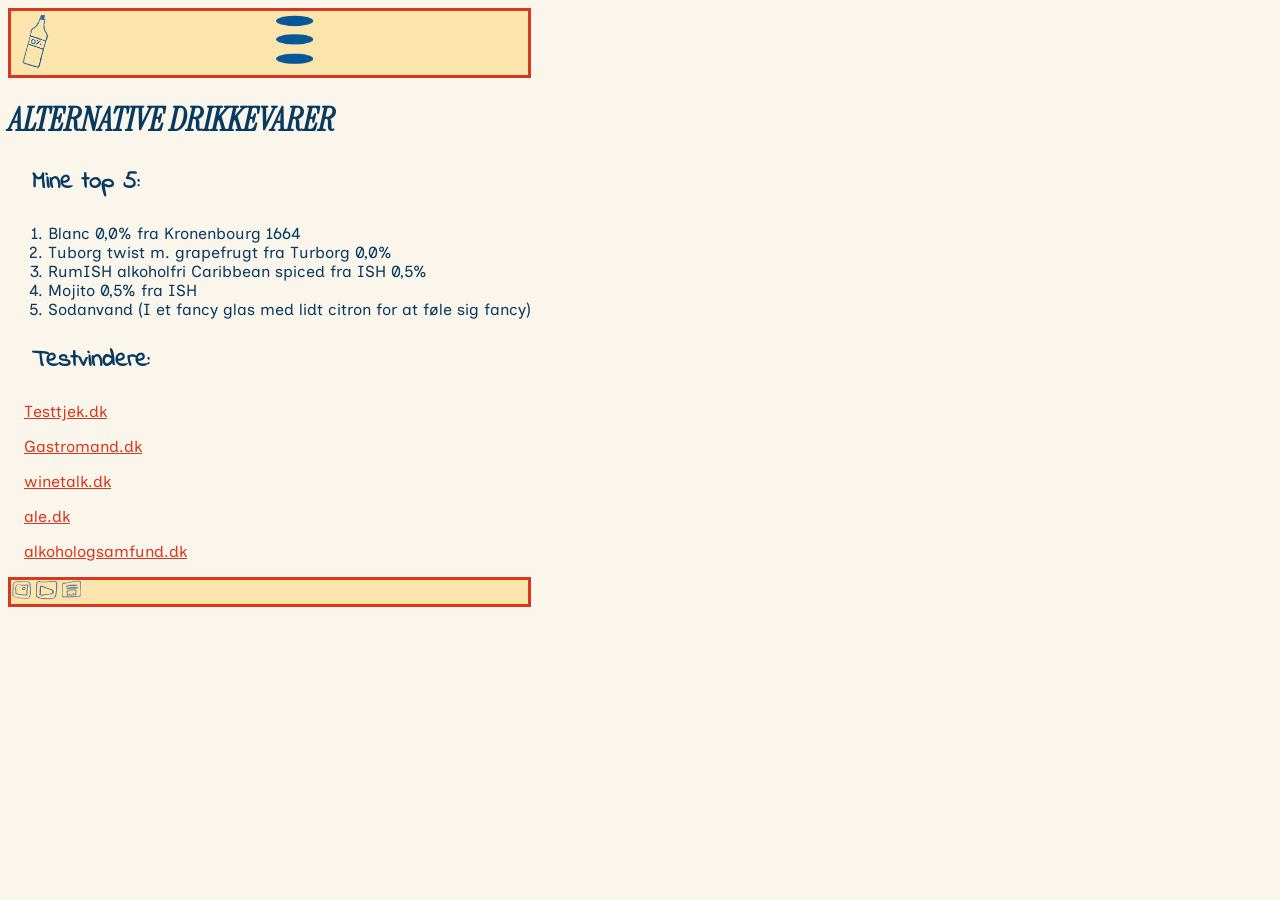
==== alternative.html @ bf1fa587 "first commit" ====
<!doctype html>
<html lang="da">
  <head>
    <meta charset="UTF-8" />
    <meta name="viewport" content="width=device-width, initial-scale=1.0" />
    <title>Alternative</title>
    <link rel="stylesheet" href="style.css" />
    <link rel="stylesheet" href="layout.css" />
  </head>
  <body>
    <header>
      <a class="Flaske" href="index.html" target="_blank"><img src="img/bottle_result.webp" alt="blå flaske" /></a>
      <nav>
        <img class="menu" src="img/menu_result.webp" alt="Menu" />
      </nav>
    </header>
    <main>
      <h1>ALTERNATIVE DRIKKEVARER</h1>
      <h2>Mine top 5:</h2>
      <ul class="top5">
        <li>Blanc 0,0% fra Kronenbourg 1664</li>
        <li>Tuborg twist m. grapefrugt fra Turborg 0,0%</li>
        <li>RumISH alkoholfri Caribbean spiced fra ISH 0,5%</li>
        <li>Mojito 0,5% fra ISH</li>
        <li>Sodanvand (I et fancy glas med lidt citron for at føle sig fancy)</li>
      </ul>
      <h2>Testvindere:</h2>
      <p><a target="_blank" href="https://www.testtjek.dk/bolig-livsstil/mad-drikke/alkoholfri-oel/">Testtjek.dk </a></p>
      <p><a target="_blank" href="https://gastromand.dk/alkoholfrie-oel/">Gastromand.dk</a></p>
      <p><a target="_blank" href="https://www.winetalk.dk/laer-om-vin/alkoholfri-vin/">winetalk.dk</a></p>
      <p><a target="_blank" href="https://ale.dk/nyheder/danmarks-bedste-alkoholfri-ol-2024/">ale.dk</a></p>
      <p><a target="_blank" href="https://alkohologsamfund.dk/alkolinjen/et-liv-med-alkohol/temaer-om-alkohol/alkolinjen-er-der-for-dig-hen-over-sommeren/spritz">alkohologsamfund.dk</a></p>
    </main>
    <footer>
      <div class="links">
        <a class="insta" href="https://www.instagram.com/edith.obdrup/" target="_blank"> <img src="img/instagram_result.webp" alt="instgram logo" /></a>
        <a class="YT" href="https://www.youtube.com/@Bookswithedith" target="_blank"> <img src="img/youtube_result.webp" alt="Youtube" /></a>
        <a class="Sub" href="https://substack.com/@edith2005" target="_blank"> <img src="img/substack_result.webp" alt="substack" /></a>
      </div>
    </footer>
  </body>
</html>
---- style.css ----
@font-face {
  font-family: instrument;
  src: url(fonts/InstrumentSerif-Italic.woff);
}
h1 {
  font-family: instrument;
  font-style: oblique;
}
@font-face {
  font-family: indie;
  src: url(fonts/IndieFlower-Regular.woff);
}

@font-face {
  font-family: inclusive;
  src: url(fonts/InclusiveSans-Regular.woff);
}
h2 {
  font-family: indie;
}
button {
  background-color: #93a1b7;
  color: rgb(07, 58, 96);
  border-radius: 2em;
  margin: 1em;
}
p,
li,
dl {
  font-family: inclusive;
}
@media (max-width: 600px) {
  h1 {
    text-align: center;
  }
  .his1 img,
  .his2 img,
  .his3 img,
  .his4 img {
    max-height: 80px;
  }
}
a {
  color: #d9381f;
}
header,
footer {
  border: #d9381f solid;
}
h1,
h2,
p,
li,
dl {
  color: rgb(07, 58, 96);
}
body {
  background-color: #fbf6ec;
}
header,
footer {
  background-color: #fbe5ad;
}
.insta img,
.YT img,
.Sub img {
  max-height: 20px;
  max-width: 30px;
}
p,
h2 {
  margin: 1em;
}
.historie {
  background-image: url(img/wave.webp), url(img/wave.webp);
  background-size: contain;
  background-repeat: no-repeat, no-repeat;
  background-position: center;
}
.sky {
  max-height: 250px;
}
.jord {
  max-height: 250px;
}
.top5 {
  list-style: numbered;
}
@media (min-width: 600px) {
  .his1 img,
  .his2 img,
  .his3 img,
  .his4 img {
    max-height: 200px;
  }
}
---- layout.css ----
.Flaske img {
  max-height: 60px;
}
header {
  display: grid;
  grid-template-columns: 1fr 1fr;
}
.menu {
  max-width: 60px;
  max-height: 60px;
  grid-column: span 1;
}
@media (max-width: 600px) {
  .Flaske {
    max-height: 60px;
  }
  .glas {
    max-width: 100%;
    max-height: 100%;
  }
  .links {
    display: grid;
    grid-template-columns: 1fr;
  }
  .historie {
    display: grid;
    grid-template-columns: 1fr 1fr;
    grid-template-rows: 2fr 2fr;
  }
  .position {
    grid-template-columns: 2 / 3;
    grid-template-rows: -1 / -3;
  }
}
@media (min-width: 600px) {
  body {
    max-width: 1200px;
    position: fixed;
  }
  .minhistorie-page {
    display: grid;
    grid-template-columns: 2fr 1fr;
  }
  .minhistorie-page h1,
  h2 {
    columns: -1 / 1;
  }
  .glas {
    max-height: 600px;
  }
}
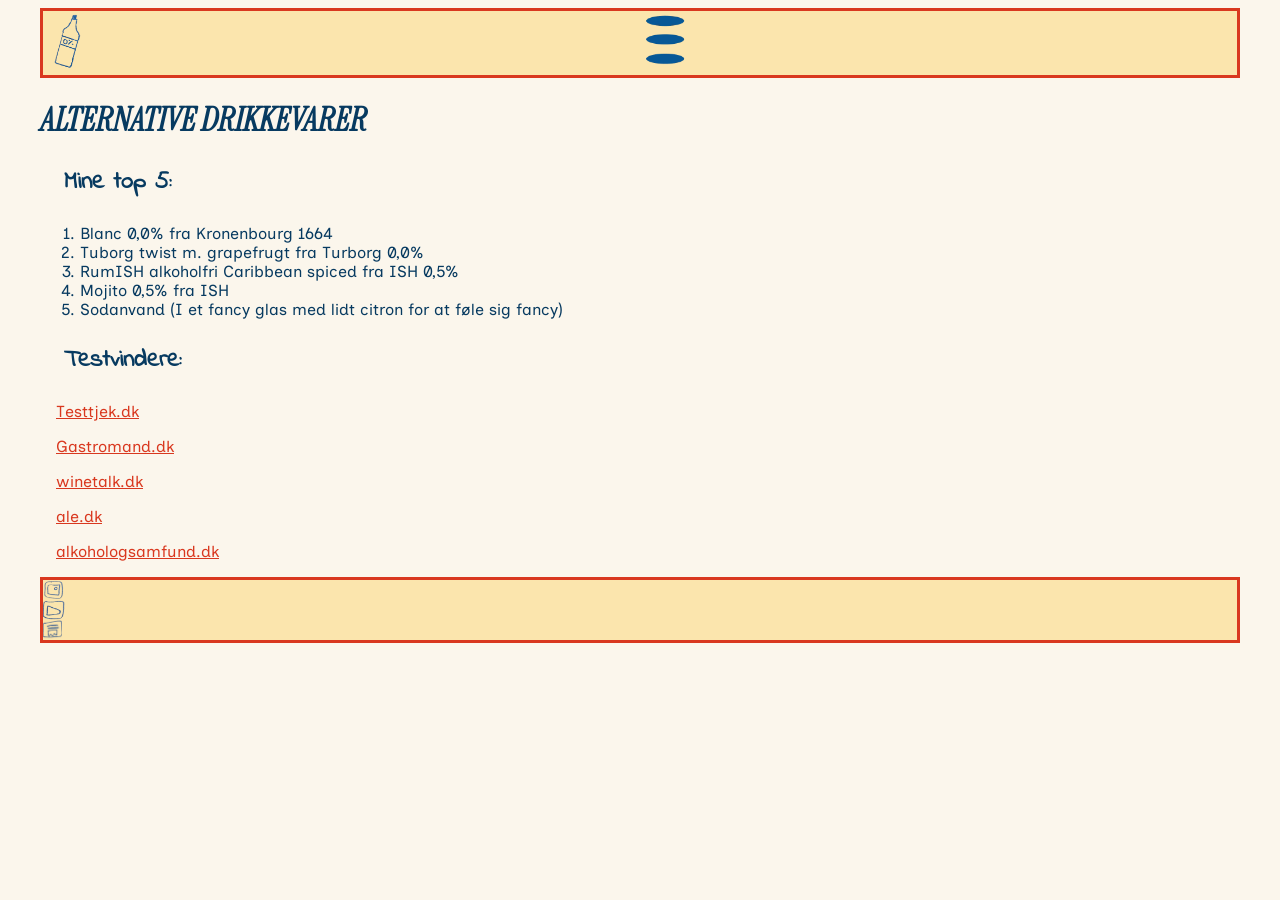
==== commit cb34b180: "favicon" ====
--- a/alternative.html
+++ b/alternative.html
@@ -3,9 +3,14 @@
   <head>
     <meta charset="UTF-8" />
     <meta name="viewport" content="width=device-width, initial-scale=1.0" />
-    <title>Alternative</title>
+    <title>Alternative drikkevarer</title>
     <link rel="stylesheet" href="style.css" />
     <link rel="stylesheet" href="layout.css" />
+    <link rel="icon" type="image/png" href="favicon/favicon-96x96.png" sizes="96x96" />
+    <link rel="icon" type="image/svg+xml" href="favicon/favicon.svg" />
+    <link rel="shortcut icon" href="favicon/favicon.ico" />
+    <link rel="apple-touch-icon" sizes="180x180" href="favicon/apple-touch-icon.png" />
+    <link rel="manifest" href="favicon/site.webmanifest" />
   </head>
   <body>
     <header>
--- a/style.css
+++ b/style.css
@@ -66,6 +66,8 @@
 .Sub img {
   max-height: 20px;
   max-width: 30px;
+  display: grid;
+  grid-template-columns: 1fr;
 }
 p,
 h2 {
@@ -91,6 +93,6 @@
   .his2 img,
   .his3 img,
   .his4 img {
-    max-height: 200px;
+    max-height: 150px;
   }
 }
--- a/layout.css
+++ b/layout.css
@@ -22,20 +22,16 @@
     display: grid;
     grid-template-columns: 1fr;
   }
-  .historie {
-    display: grid;
-    grid-template-columns: 1fr 1fr;
-    grid-template-rows: 2fr 2fr;
-  }
-  .position {
-    grid-template-columns: 2 / 3;
-    grid-template-rows: -1 / -3;
-  }
+}
+.position {
+  grid-template-columns: 2 / 3;
+  grid-template-rows: -1 / -3;
 }
 @media (min-width: 600px) {
   body {
     max-width: 1200px;
-    position: fixed;
+    margin-right: auto;
+    margin-left: auto;
   }
   .minhistorie-page {
     display: grid;
@@ -49,3 +45,11 @@
     max-height: 600px;
   }
 }
+/*.historie {
+  display: grid;
+  grid-template-columns: 1fr 1fr;
+  grid-template-rows: 2fr 2fr;
+}*/
+.menu {
+  grid-column: -1 / 2;
+}
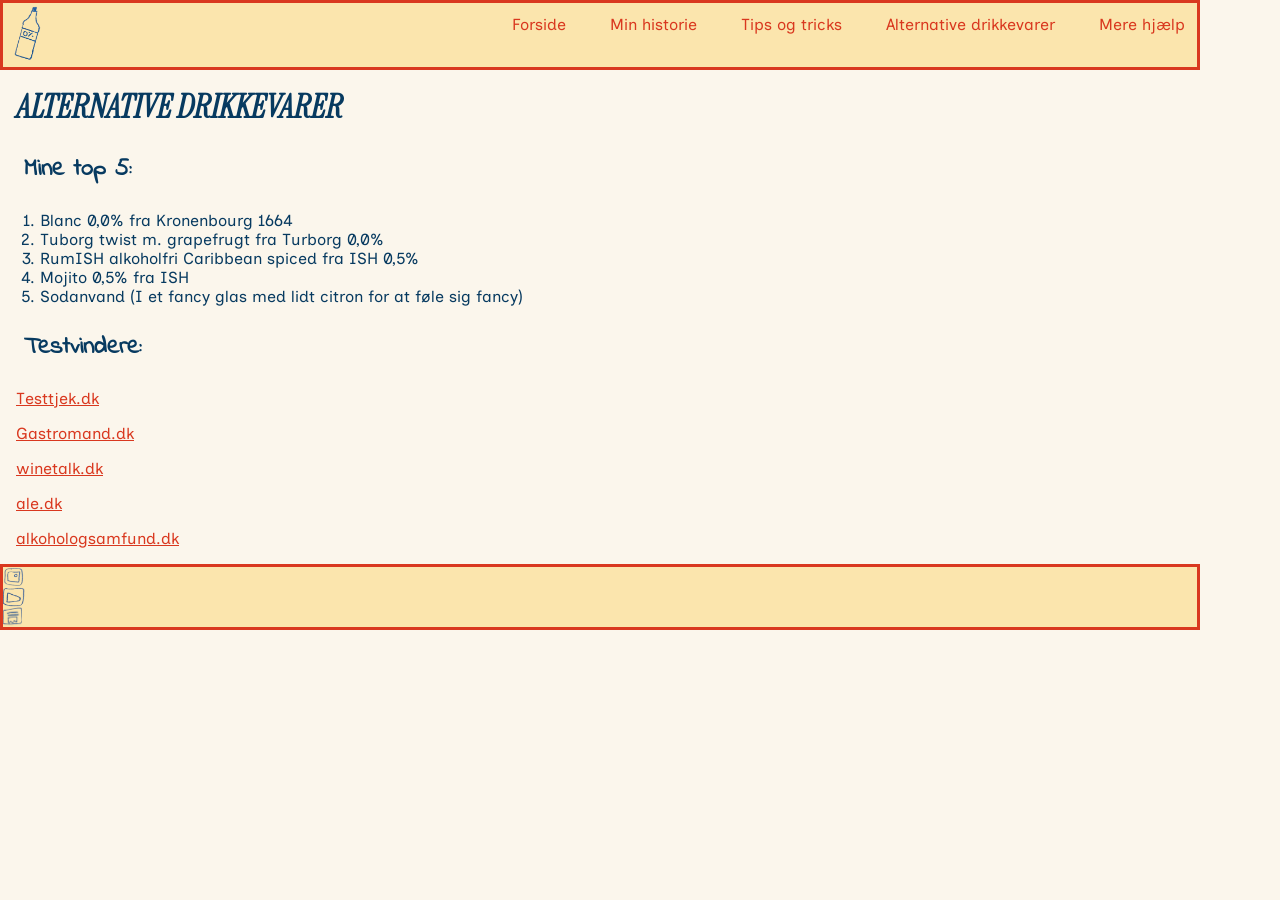
==== commit 76633ac0: "menu" ====
--- a/alternative.html
+++ b/alternative.html
@@ -15,9 +15,23 @@
   <body>
     <header>
       <a class="Flaske" href="index.html" target="_blank"><img src="img/bottle_result.webp" alt="blå flaske" /></a>
-      <nav>
-        <img class="menu" src="img/menu_result.webp" alt="Menu" />
-      </nav>
+      <div>
+        <input type="checkbox" id="menu-toggle" />
+        <label for="menu-toggle" class="menu-icon">
+          <span></span>
+          <span></span>
+          <span></span>
+        </label>
+        <nav class="menu">
+          <ul>
+            <li><a href="index.html">Forside</a></li>
+            <li><a href="minhistorie.html">Min historie</a></li>
+            <li><a href="tipsogtricks.html">Tips og tricks</a></li>
+            <li><a href="alternative.html">Alternative drikkevarer</a></li>
+            <li><a href="help.html">Mere hjælp</a></li>
+          </ul>
+        </nav>
+      </div>
     </header>
     <main>
       <h1>ALTERNATIVE DRIKKEVARER</h1>
--- a/style.css
+++ b/style.css
@@ -96,3 +96,86 @@
     max-height: 150px;
   }
 }
+
+/* burger ccc*/
+body {
+  font-family: sans-serif;
+  margin: 0;
+}
+
+/* skjul checkbox */
+#menu-toggle {
+  display: none;
+}
+
+/* burger ikon */
+.menu-icon {
+  display: block;
+  width: 30px;
+  cursor: pointer;
+  padding: 15px;
+}
+
+.menu-icon span {
+  display: block;
+  height: 3px;
+  background: black;
+  margin: 6px 0;
+  transition: 0.3s;
+}
+
+/* menu */
+.menu {
+  display: none;
+}
+
+.menu ul {
+  list-style: none;
+  margin: 0;
+  padding: 0;
+}
+
+.menu a {
+  display: block;
+  padding: 12px;
+  text-decoration: none;
+  border-top: 1px solid #ddd;
+}
+
+/* når checkbox er checked */
+#menu-toggle:checked + .menu-icon + .menu {
+  display: block;
+}
+
+/* lille animation på burgeren */
+#menu-toggle:checked + .menu-icon span:nth-child(1) {
+  transform: rotate(45deg) translate(5px, 5px);
+}
+
+#menu-toggle:checked + .menu-icon span:nth-child(2) {
+  opacity: 0;
+}
+
+#menu-toggle:checked + .menu-icon span:nth-child(3) {
+  transform: rotate(-45deg) translate(7px, -7px);
+}
+
+/* desktop */
+@media (min-width: 768px) {
+  .menu {
+    display: block;
+  }
+
+  .menu ul {
+    display: flex;
+    gap: 20px;
+  }
+
+  .menu a {
+    border: none;
+  }
+
+  .menu-icon {
+    display: none;
+  }
+}
--- a/layout.css
+++ b/layout.css
@@ -3,12 +3,11 @@
 }
 header {
   display: grid;
-  grid-template-columns: 1fr 1fr;
+  grid-template-columns: 1fr auto;
 }
-.menu {
+.menu img {
   max-width: 60px;
   max-height: 60px;
-  grid-column: span 1;
 }
 @media (max-width: 600px) {
   .Flaske {
@@ -30,8 +29,8 @@
 @media (min-width: 600px) {
   body {
     max-width: 1200px;
-    margin-right: auto;
-    margin-left: auto;
+    margin-left: 0 auto;
+    margin-right: 0 auto;
   }
   .minhistorie-page {
     display: grid;
@@ -44,12 +43,12 @@
   .glas {
     max-height: 600px;
   }
+  h1 {
+    margin: 0.5em;
+  }
 }
 /*.historie {
   display: grid;
   grid-template-columns: 1fr 1fr;
   grid-template-rows: 2fr 2fr;
 }*/
-.menu {
-  grid-column: -1 / 2;
-}
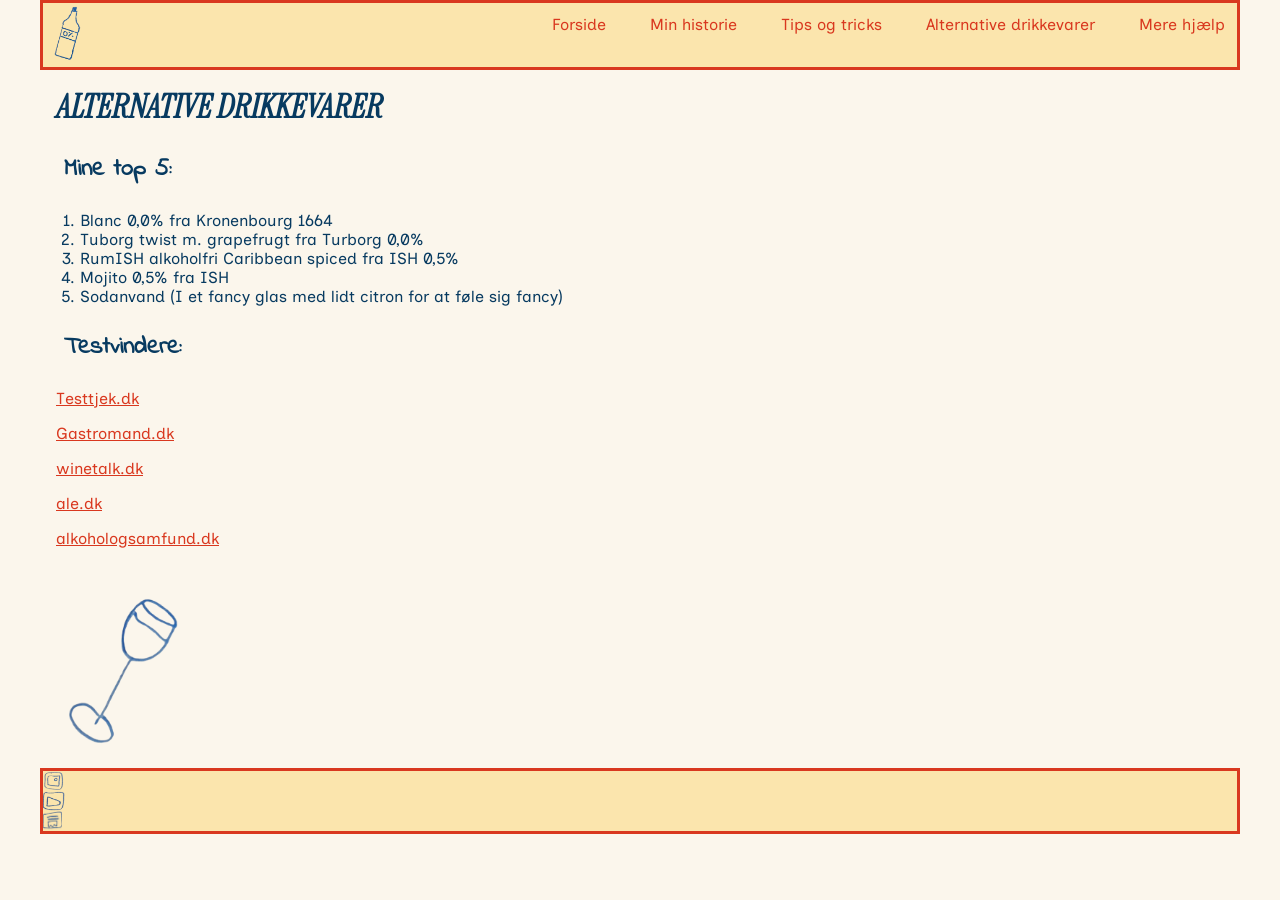
==== commit b3d302c8: "rettelser" ====
--- a/alternative.html
+++ b/alternative.html
@@ -49,6 +49,7 @@
       <p><a target="_blank" href="https://www.winetalk.dk/laer-om-vin/alkoholfri-vin/">winetalk.dk</a></p>
       <p><a target="_blank" href="https://ale.dk/nyheder/danmarks-bedste-alkoholfri-ol-2024/">ale.dk</a></p>
       <p><a target="_blank" href="https://alkohologsamfund.dk/alkolinjen/et-liv-med-alkohol/temaer-om-alkohol/alkolinjen-er-der-for-dig-hen-over-sommeren/spritz">alkohologsamfund.dk</a></p>
+      <img class="wine" src="img/wine.webp" alt="vin" />
     </main>
     <footer>
       <div class="links">
--- a/style.css
+++ b/style.css
@@ -32,12 +32,6 @@
 @media (max-width: 600px) {
   h1 {
     text-align: center;
-  }
-  .his1 img,
-  .his2 img,
-  .his3 img,
-  .his4 img {
-    max-height: 80px;
   }
 }
 a {
@@ -73,12 +67,6 @@
 h2 {
   margin: 1em;
 }
-.historie {
-  background-image: url(img/wave.webp), url(img/wave.webp);
-  background-size: contain;
-  background-repeat: no-repeat, no-repeat;
-  background-position: center;
-}
 .sky {
   max-height: 250px;
 }
@@ -94,6 +82,11 @@
   .his3 img,
   .his4 img {
     max-height: 150px;
+    max-width: 200px;
+  }
+  .wave {
+    max-height: 400px;
+    max-width: 1200px;
   }
 }
 
@@ -119,7 +112,7 @@
 .menu-icon span {
   display: block;
   height: 3px;
-  background: black;
+  background: rgb(07, 58, 96);
   margin: 6px 0;
   transition: 0.3s;
 }
@@ -179,3 +172,29 @@
     display: none;
   }
 }
+img {
+  max-width: 100%;
+}
+.gallery-item {
+  display: grid;
+}
+.gallery-item > * {
+  grid-area: 1/1;
+}
+.on-top {
+  align-self: center;
+  justify-self: center;
+  background-color: #93a1b7;
+}
+.history {
+  background-image: url(img/cloud.webp);
+}
+dl {
+  padding: 0.5em;
+}
+.wave {
+  max-height: 250px;
+}
+.wine {
+  max-height: 200px;
+}
--- a/layout.css
+++ b/layout.css
@@ -27,10 +27,10 @@
   grid-template-rows: -1 / -3;
 }
 @media (min-width: 600px) {
-  body {
+  body,
+  .minhistorie-page {
     max-width: 1200px;
-    margin-left: 0 auto;
-    margin-right: 0 auto;
+    margin: auto;
   }
   .minhistorie-page {
     display: grid;
@@ -47,8 +47,7 @@
     margin: 0.5em;
   }
 }
-/*.historie {
+.gallery {
   display: grid;
   grid-template-columns: 1fr 1fr;
-  grid-template-rows: 2fr 2fr;
-}*/
+}
